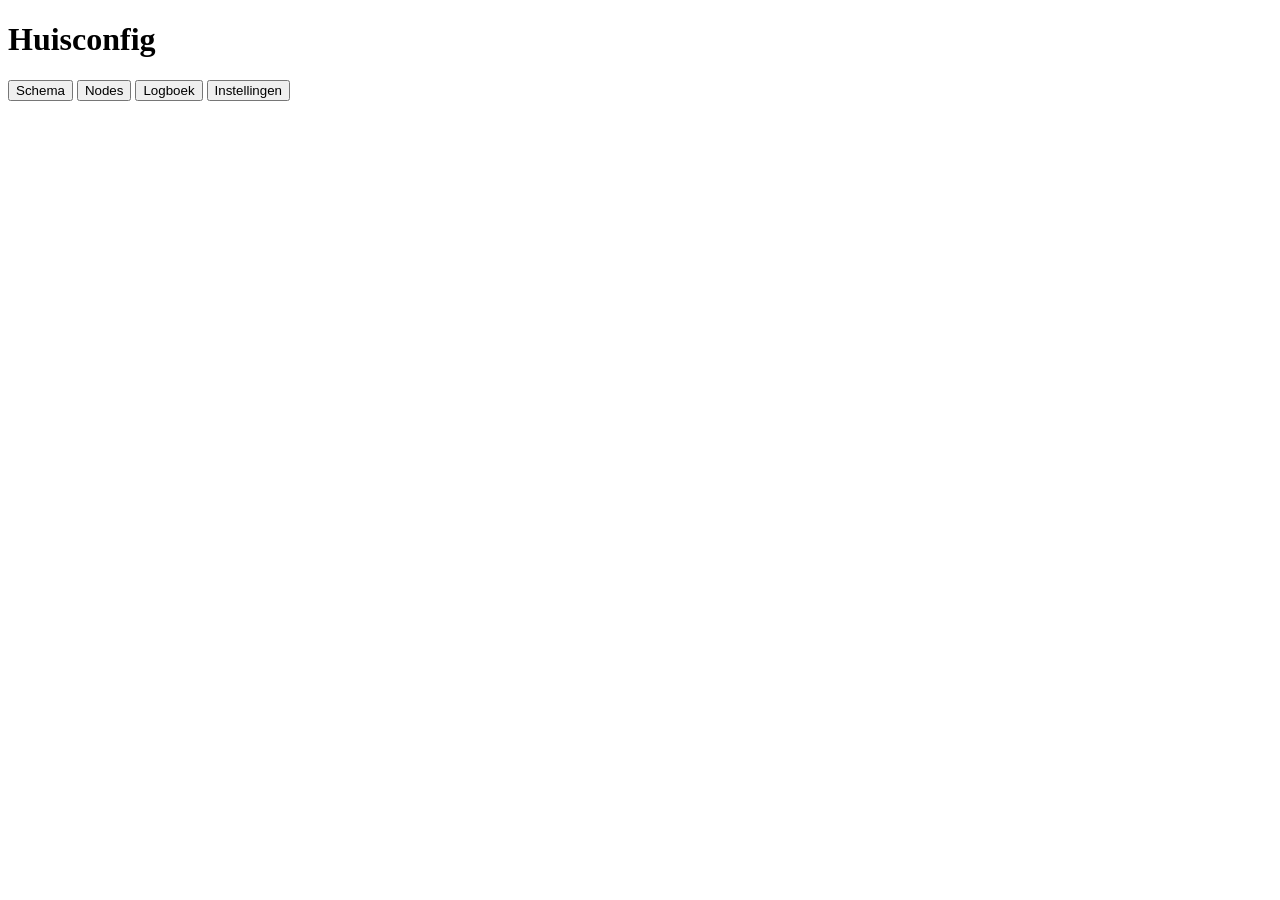
==== addon/kkaddon/static/index.html @ dcd297d6 "Koppelingen met de Huisconfig van een ander subnet (0.12.0) Installaties met elk een eigen HA en add" ====
<!doctype html>
<html lang="nl">
<head>
<meta charset="utf-8">
<meta name="viewport" content="width=device-width, initial-scale=1">
<title>Huisconfig</title>
<link rel="stylesheet" href="static/style.css">
</head>
<body>
<header>
  <h1>Huisconfig</h1>
  <div id="chips"></div>
</header>
<nav id="tabs">
  <button data-tab="schema" class="on">Schema</button>
  <button data-tab="nodes">Nodes</button>
  <button data-tab="log">Logboek</button>
  <button data-tab="settings">Instellingen</button>
</nav>
<div id="banner" hidden></div>
<main id="main"></main>

<dialog id="dlg"><form method="dialog" id="dlgform"></form></dialog>
<div id="toast" role="status" hidden></div>
<script src="static/groups.js"></script>
<script src="static/schema.js"></script>
<script src="static/links.js"></script>
<script src="static/app.js"></script>
</body>
</html>
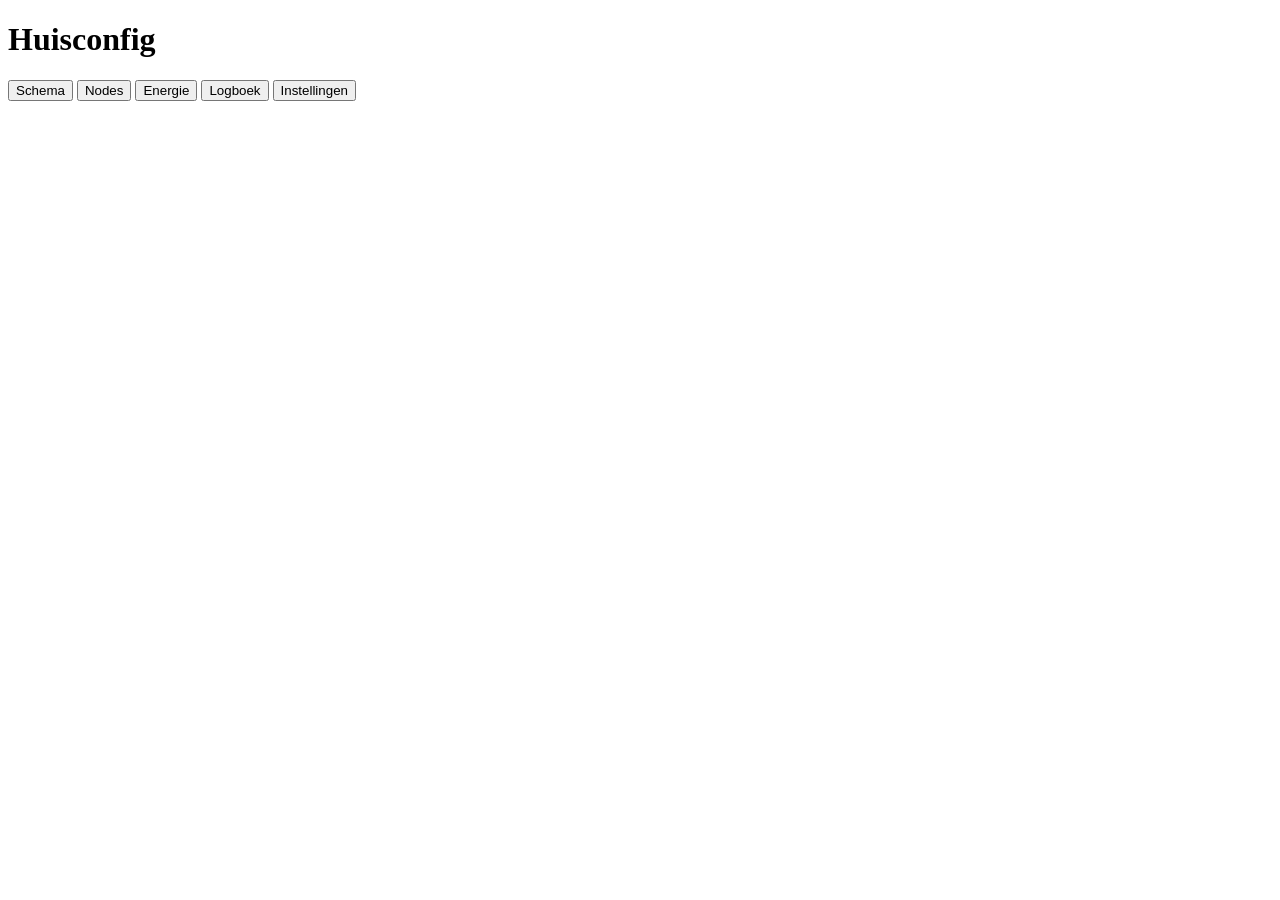
==== commit 0ea243b0: "Energie: meters van alle huisjes en prijzen in het energiedashboard van HA (0.26.0) Nieuw tabblad En" ====
--- a/addon/kkaddon/static/index.html
+++ b/addon/kkaddon/static/index.html
@@ -14,6 +14,7 @@
 <nav id="tabs">
   <button data-tab="schema" class="on">Schema</button>
   <button data-tab="nodes">Nodes</button>
+  <button data-tab="energy">Energie</button>
   <button data-tab="log">Logboek</button>
   <button data-tab="settings">Instellingen</button>
 </nav>
@@ -25,6 +26,7 @@
 <script src="static/groups.js"></script>
 <script src="static/schema.js"></script>
 <script src="static/links.js"></script>
+<script src="static/energy.js"></script>
 <script src="static/app.js"></script>
 </body>
 </html>
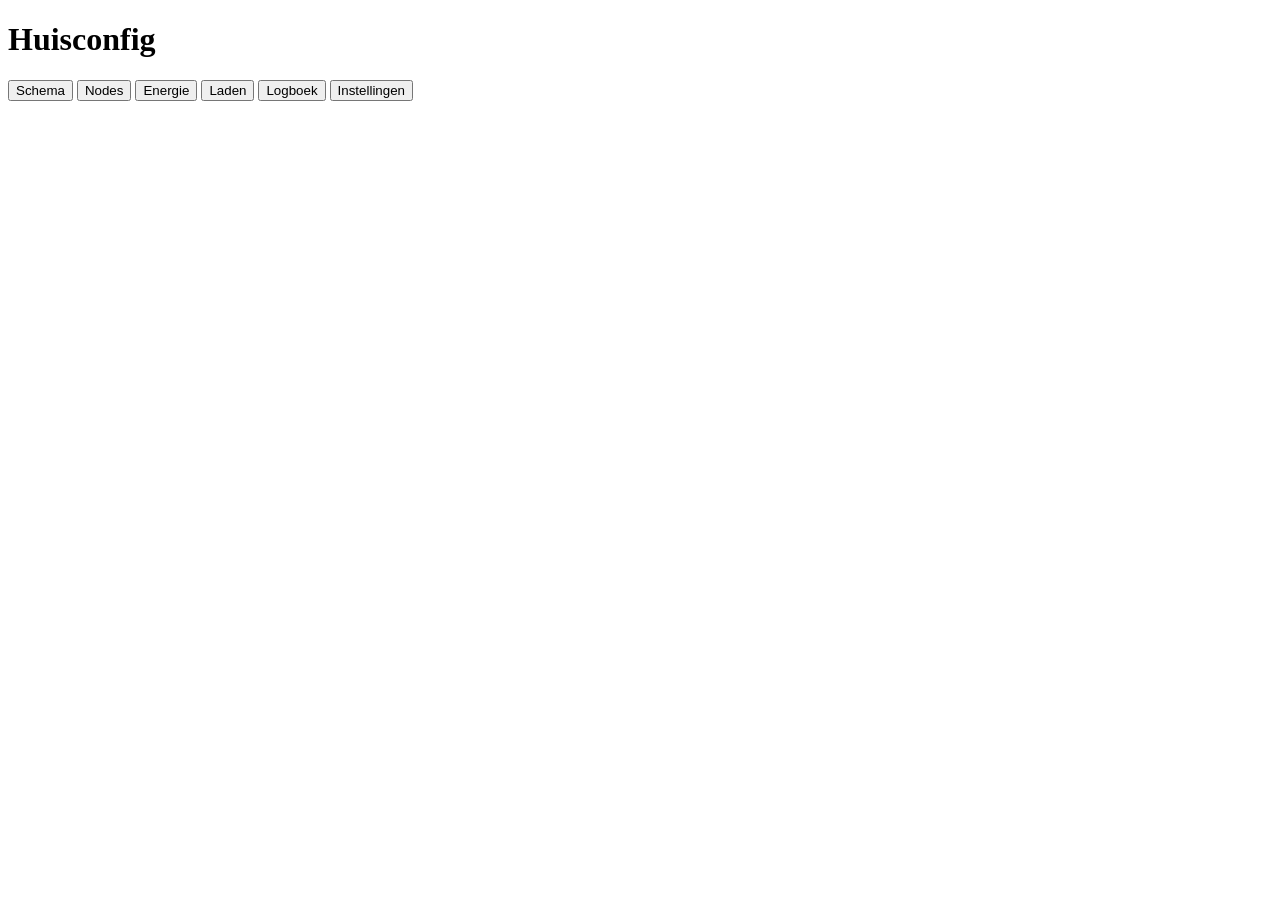
==== commit 6ec2081c: "Tabblad Laden: alle laadsessies met filter, CSV en een factuur per huis en periode (0.29.0) Co-Autho" ====
--- a/addon/kkaddon/static/index.html
+++ b/addon/kkaddon/static/index.html
@@ -15,6 +15,7 @@
   <button data-tab="schema" class="on">Schema</button>
   <button data-tab="nodes">Nodes</button>
   <button data-tab="energy">Energie</button>
+  <button data-tab="sessions">Laden</button>
   <button data-tab="log">Logboek</button>
   <button data-tab="settings">Instellingen</button>
 </nav>
@@ -27,6 +28,7 @@
 <script src="static/schema.js"></script>
 <script src="static/links.js"></script>
 <script src="static/energy.js"></script>
+<script src="static/charge.js"></script>
 <script src="static/app.js"></script>
 </body>
 </html>
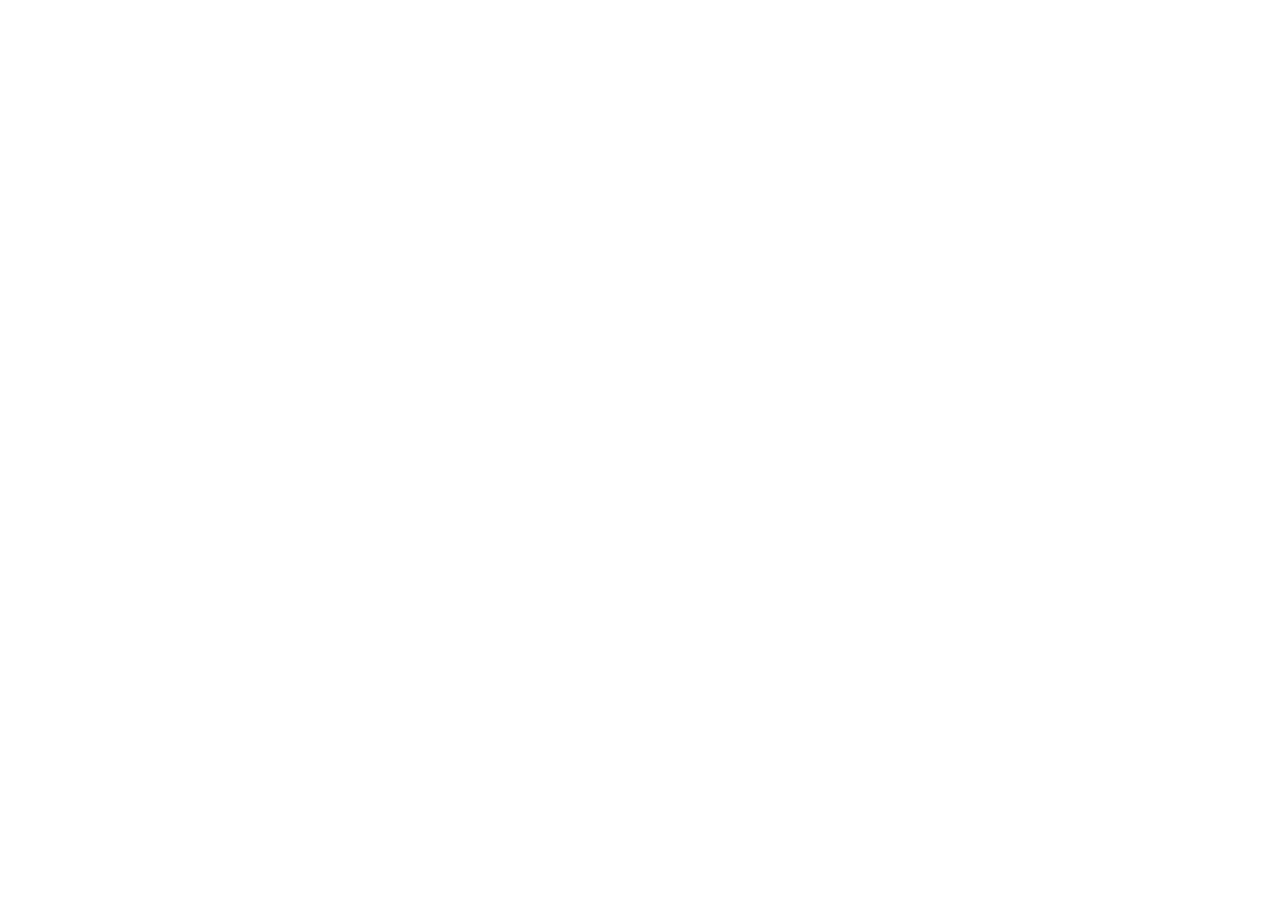
==== commit 46434496: "Web-UI: zijbalk met pictogrammen, flyout-menu voor modules en eigenschappen als venster (0.46.0) + H" ====
--- a/addon/kkaddon/static/index.html
+++ b/addon/kkaddon/static/index.html
@@ -7,26 +7,26 @@
 <link rel="stylesheet" href="static/style.css">
 </head>
 <body>
-<header>
-  <h1>Huisconfig</h1>
+<header id="top">
+  <h1 id="brand"></h1>
   <div id="chips"></div>
 </header>
-<nav id="tabs">
-  <button data-tab="schema" class="on">Schema</button>
-  <button data-tab="nodes">Nodes</button>
-  <button data-tab="energy">Energie</button>
-  <button data-tab="sessions">Laden</button>
-  <button data-tab="log">Logboek</button>
-  <button data-tab="settings">Instellingen</button>
-</nav>
-<div id="banner" hidden></div>
-<main id="main"></main>
+<div id="shell">
+  <nav id="tabs" aria-label="Hoofdmenu"></nav>
+  <div id="content">
+    <div id="banner" hidden></div>
+    <main id="main"></main>
+  </div>
+</div>
 
 <dialog id="dlg"><form method="dialog" id="dlgform"></form></dialog>
 <div id="toast" role="status" hidden></div>
+<script src="static/icons.js"></script>
 <script src="static/groups.js"></script>
 <script src="static/schema.js"></script>
+<script src="static/scenes.js"></script>
 <script src="static/links.js"></script>
+<script src="static/loxone.js"></script>
 <script src="static/energy.js"></script>
 <script src="static/charge.js"></script>
 <script src="static/app.js"></script>
